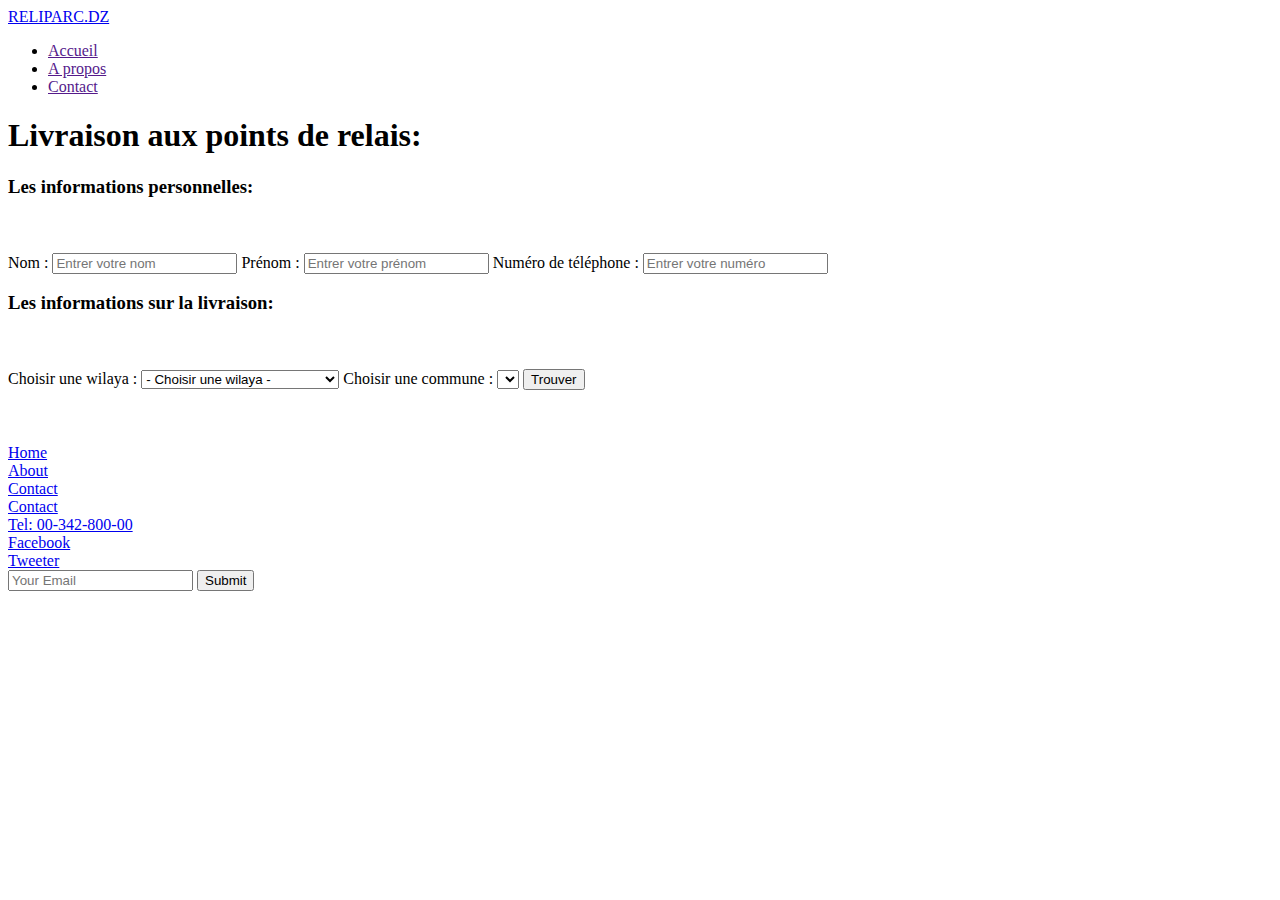
==== index.html @ 7d474b18 "Update index.html" ====
<!DOCTYPE html>
<html lang="en">
<head>
    <meta charset="UTF-8">
    <meta name="viewport" content="width=device-width, initial-scale=1.0">
    <title>RELIPARC DZ</title>
    <link rel="stylesheet" href="index.css">
</head>
<body>
  <nav>
		<a href="productPage.html" class="logo">RELIPARC.DZ</a>
		<ul >
			<li><a href="">Accueil</a></li>
			<li><a href="">A propos</a></li>
			<li><a href="">Contact</a></li>
			
		</ul>
		
		
	</nav>
  <div class="titre">
    <h1>Livraison aux points de relais:</h1>
  </div>
  
  <div class="form">
    <h3>Les informations personnelles: </h3>
    <br>
    <br>
   
    <label for="nom">Nom :</label>
    <input type="text" placeholder="Entrer votre nom">
    <label for="Prénom">Prénom :</label>
    <input type="text" placeholder="Entrer votre prénom">
    <label for="Numéro">Numéro de téléphone :</label>
    <input type="tel" placeholder="Entrer votre numéro">


  
  
 <!-- <div class="form2"> -->
  <h3>Les informations sur la livraison: </h3>
  <br>
  <br>
    <label for="wilaya">Choisir une wilaya :</label>
  <select id="wilaya" onchange="chargerCommunes()">
    <option value="select">- Choisir une wilaya -</option>
    <option value="wilaya1">01-ADRAR</option>
    <option value="wilaya2">02-CHLEF</option>
    <option value="wilaya3">03-LAGHOUAT </option>
    <option value="wilaya4">04-OUM EL BOUAGHI </option>
    <option value="wilaya5">05-BATNA </option>
    <option value="wilaya6">06-BEJAIA </option>
    <option value="wilaya7">07-BISKRA </option>
    <option value="wilaya8">08-BECHAR </option>
    <option value="wilaya9">09-BLIDA </option>
    <option value="wilaya10">10-BOUIRA </option>
    <option value="wilaya11">11-TAMANRASSET </option>
    <option value="wilaya12">12-TEBESSA </option>
    <option value="wilaya13">13-TLEMCEN </option>
    <option value="wilaya14">14-TIARET </option>
    <option value="wilaya15">15-TIZI OUZOU </option>
    <option value="wilaya16">16-ALGIER</option>
    <option value="wilaya17">17-DJELFA </option>
    <option value="wilaya18">18-JIJEL </option>
    <option value="wilaya19">19-SETIF </option>
    <option value="wilaya20">20-SAÏDA </option>
    <option value="wilaya21">21-SKIKDA </option>
    <option value="wilaya22">22-SIDI BEL ABBES </option>
    <option value="wilaya23">23-ANNABA </option>
    <option value="wilaya24">24-GUELMA </option>
    <option value="wilaya25">25-CONSTANTINE </option>
    <option value="wilaya26">26-MEDEA </option>
    <option value="wilaya27">27-MOSTAGANEM </option>
    <option value="wilaya28">28-MSILA </option>
    <option value="wilaya29">29-MASCARA </option>
    <option value="wilaya30">30-OUARGLA </option>
    <option value="wilaya31">31-ORAN</option>
    <option value="wilaya32">32-EL BAYADH</option>
    <option value="wilaya33">33-ILLIZI</option>
    <option value="wilaya34">34-BORDJ BOU ARRERIDJ</option>
    <option value="wilaya35">35-BOUMERDES</option>
    <option value="wilaya36">36-EL TARF</option>
    <option value="wilaya37">37-TINDOUF</option>
    <option value="wilaya38">38-TISSEMSILT</option>
    <option value="wilaya39">39-EL OUED</option>
    <option value="wilaya40">40-KHENCHELA</option>
    <option value="wilaya41">41-SOUK AHRAS</option>
    <option value="wilaya42">42-TIPAZA</option>
    <option value="wilaya43">43-MILA</option>
    <option value="wilaya44">44-AÏN DEFLA</option>
    <option value="wilaya45">45-NAAMA</option>
    <option value="wilaya46">46-AÏN TEMOUCHENT</option>
    <option value="wilaya47">47-GHARDAIA</option>
    <option value="wilaya48">48-RELIZANE</option>
    <option value="wilaya49">49-TIMIMOUN</option>
    <option value="wilaya50">50-BORDJ BADJI MOKHTAR</option>
    <option value="wilaya51">51-OULED DJELLAL</option>
    <option value="wilaya52">52-BÉNI ABBÈS</option>
    <option value="wilaya53">53-IN SALAH</option>
    <option value="wilaya54">54-IN GUEZZAM</option>
    <option value="wilaya55">55-TOUGGOURT</option>
    <option value="wilaya56">56-DJANET</option>
    <option value="wilaya57">57-EL M’GHAIER</option>
    <option value="wilaya58">58-EL MENIAA</option>
  </select>

  <!-- <br>
  <br>
  <br>
  <br> -->

  <label for="commune">Choisir une commune :</label>
  <select id="commune">
    <!-- Les communes seront chargées dynamiquement ici -->
  </select>
<!-- </div> -->
 <button id="afficherIframeBtn">Trouver</button>
 </div>
  
 <br>
 <br>
 <br>

  <div class="map" id="iframeContainer"></div>
  <section class="contact" id="contact">
		<div class="main-contact">
			<div class="contact-content">
				<li><a href="#home">Home</a></li>
				
				<li><a href="#about">About</a></li>
			    <li><a href="#contact">Contact</a></li>
			</div>

			<div class="contact-content">
				<li><a href="#contact">Contact</a></li>
				<li><a href="#">Tel: 00-342-800-00</a></li>
			</div>

			<div class="contact-content">
				<li><a href="https://web.facebook.com/Fiat">Facebook</a></li>
				<li><a href="https://twitter.com/fiat">Tweeter</a></li>
		
			</div>

		</div>

		<div class="action">
			<form>
				<input type="email" name="email" placeholder="Your Email" required>
				<input type="submit" name="submit" value="Submit" required>
			</form>
		</div>
	</section>

  

  <script src="index.js"> </script>
</body>
</html>
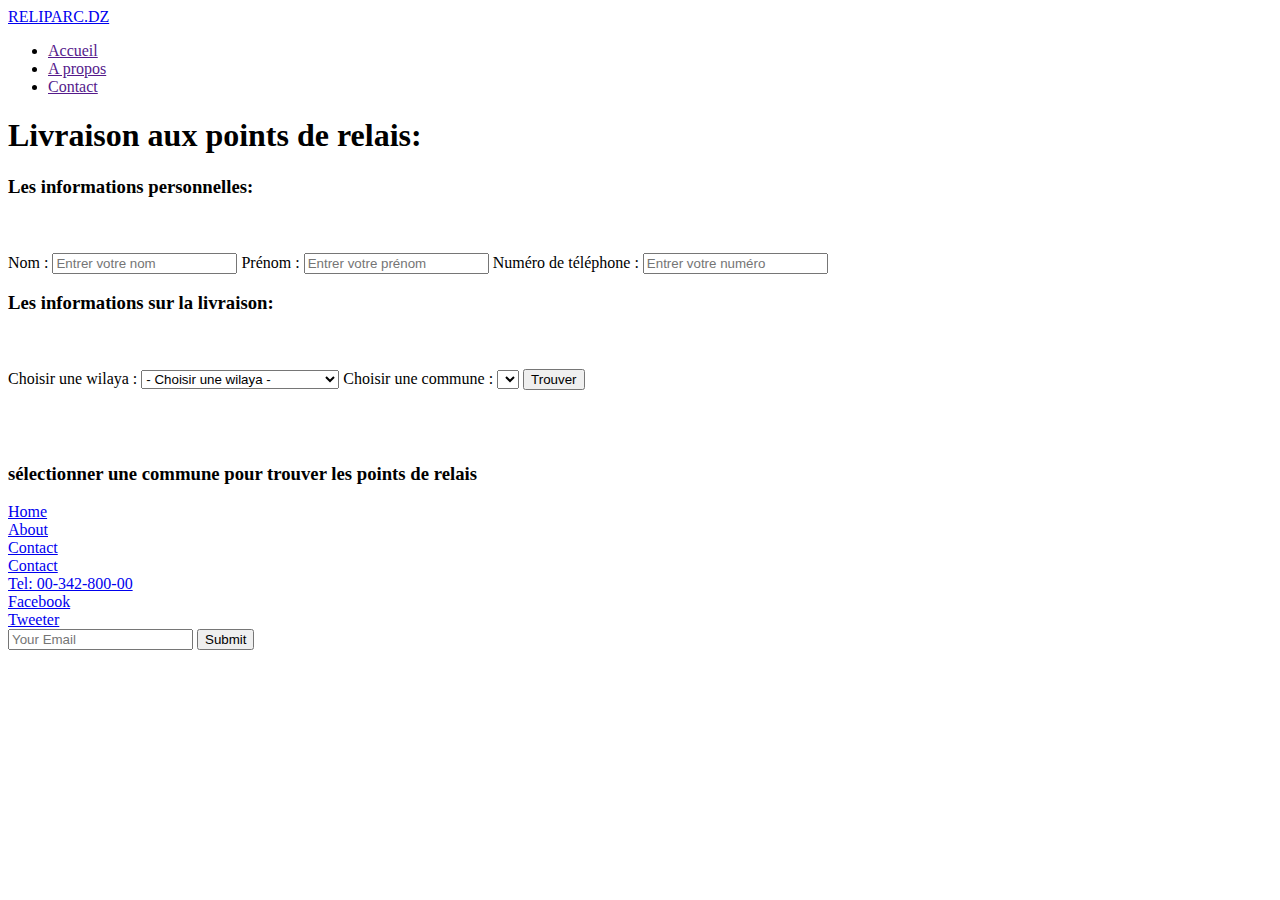
==== commit 4829bd28: "Update index.html" ====
--- a/index.html
+++ b/index.html
@@ -37,7 +37,7 @@
 
   
   
- <!-- <div class="form2"> -->
+
   <h3>Les informations sur la livraison: </h3>
   <br>
   <br>
@@ -104,16 +104,13 @@
     <option value="wilaya58">58-EL MENIAA</option>
   </select>
 
-  <!-- <br>
-  <br>
-  <br>
-  <br> -->
+  
 
   <label for="commune">Choisir une commune :</label>
   <select id="commune">
-    <!-- Les communes seront chargées dynamiquement ici -->
+   
   </select>
-<!-- </div> -->
+
  <button id="afficherIframeBtn">Trouver</button>
  </div>
   
@@ -121,7 +118,9 @@
  <br>
  <br>
 
-  <div class="map" id="iframeContainer"></div>
+  <div class="map" id="iframeContainer">
+	   <h3>sélectionner une commune pour trouver les points de relais</h3>
+  </div>
   <section class="contact" id="contact">
 		<div class="main-contact">
 			<div class="contact-content">
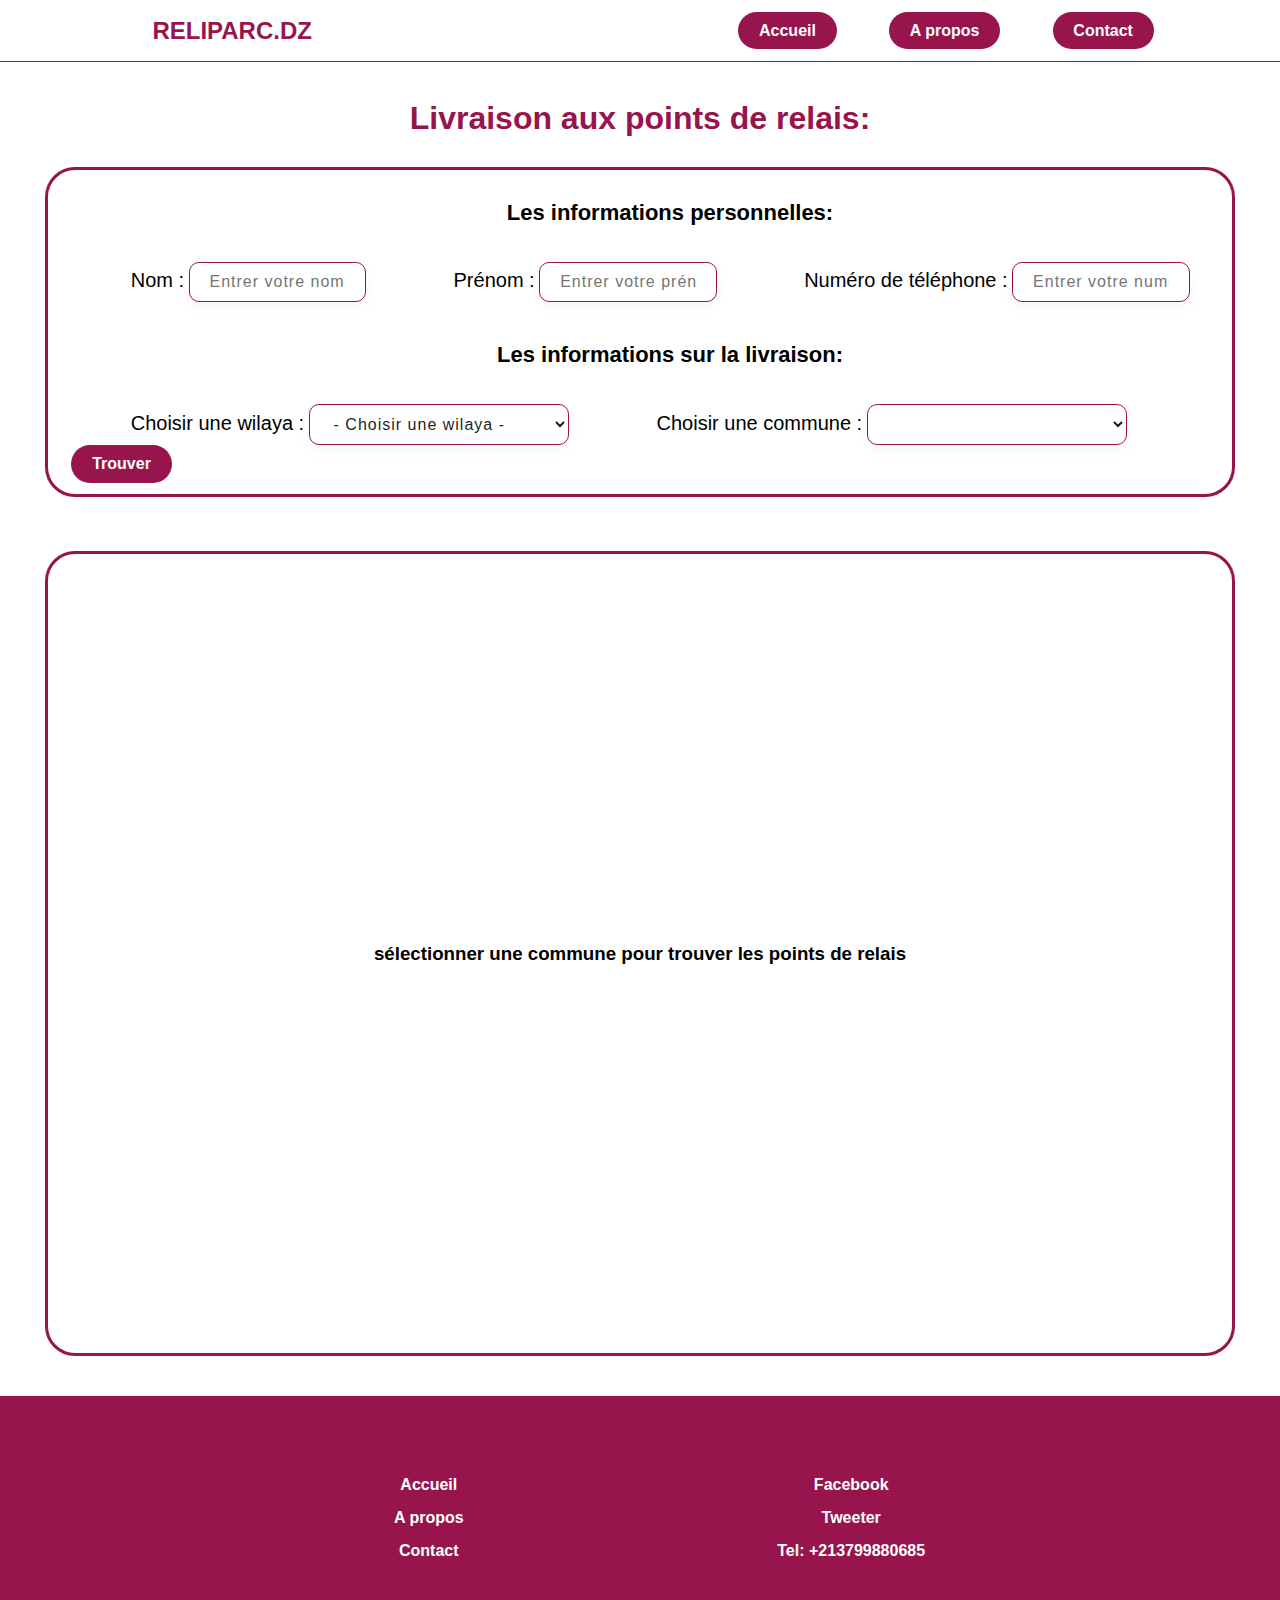
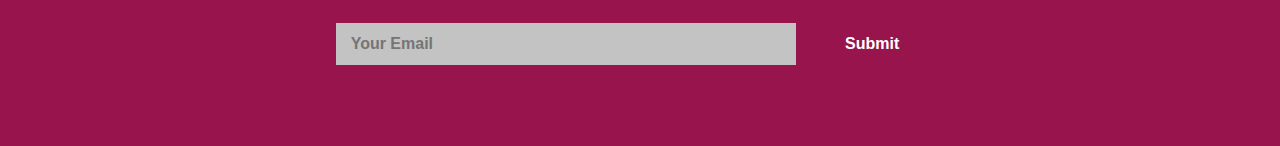
==== commit 05b09355: "Update index.html" ====
--- a/index.html
+++ b/index.html
@@ -9,14 +9,19 @@
 <body>
   <nav>
 		<a href="productPage.html" class="logo">RELIPARC.DZ</a>
-		<ul >
+		<ul id="actions" >
 			<li><a href="">Accueil</a></li>
 			<li><a href="">A propos</a></li>
 			<li><a href="">Contact</a></li>
 			
 		</ul>
-		
-		
+    <button id="menu">
+      <span></span>
+      <span></span>
+      <span></span>
+
+    </button>
+		<a id="test" href="productPage.html" class="logo">RELIPARC.DZ</a>
 	</nav>
   <div class="titre">
     <h1>Livraison aux points de relais:</h1>
@@ -27,23 +32,22 @@
     <br>
     <br>
    
-    <label for="nom">Nom :</label>
-    <input type="text" placeholder="Entrer votre nom">
+    <label  for="nom">Nom :</label>
+    <input id="nom" type="text" placeholder="Entrer votre nom">
     <label for="Prénom">Prénom :</label>
-    <input type="text" placeholder="Entrer votre prénom">
+    <input id="prénom" type="text" placeholder="Entrer votre prénom">
     <label for="Numéro">Numéro de téléphone :</label>
-    <input type="tel" placeholder="Entrer votre numéro">
+    <input id="tel" type="tel" placeholder="Entrer votre numéro">
 
 
   
   
-
   <h3>Les informations sur la livraison: </h3>
   <br>
   <br>
     <label for="wilaya">Choisir une wilaya :</label>
   <select id="wilaya" onchange="chargerCommunes()">
-    <option value="select">- Choisir une wilaya -</option>
+    <option value="wilaya0">- Choisir une wilaya -</option>
     <option value="wilaya1">01-ADRAR</option>
     <option value="wilaya2">02-CHLEF</option>
     <option value="wilaya3">03-LAGHOUAT </option>
@@ -108,9 +112,8 @@
 
   <label for="commune">Choisir une commune :</label>
   <select id="commune">
-   
+    
   </select>
-
  <button id="afficherIframeBtn">Trouver</button>
  </div>
   
@@ -119,26 +122,23 @@
  <br>
 
   <div class="map" id="iframeContainer">
-	   <h3>sélectionner une commune pour trouver les points de relais</h3>
+    <h3>sélectionner une commune pour trouver les points de relais</h3>
   </div>
   <section class="contact" id="contact">
 		<div class="main-contact">
 			<div class="contact-content">
-				<li><a href="#home">Home</a></li>
+				<li><a href="#">Accueil</a></li>
 				
-				<li><a href="#about">About</a></li>
-			    <li><a href="#contact">Contact</a></li>
+				<li><a href="#">A propos</a></li>
+			    <li><a href="#">Contact</a></li>
 			</div>
 
-			<div class="contact-content">
-				<li><a href="#contact">Contact</a></li>
-				<li><a href="#">Tel: 00-342-800-00</a></li>
-			</div>
+		
 
 			<div class="contact-content">
-				<li><a href="https://web.facebook.com/Fiat">Facebook</a></li>
-				<li><a href="https://twitter.com/fiat">Tweeter</a></li>
-		
+				<li><a href="">Facebook</a></li>
+				<li><a href="">Tweeter</a></li>
+		    <li><a href="#">Tel: +213799880685</a></li>
 			</div>
 
 		</div>
--- a/index.css
+++ b/index.css
@@ -0,0 +1,342 @@
+body {
+	background-color: white;
+	
+}
+
+*{
+	padding: 0;
+	margin: 0;
+	box-sizing: border-box;
+	font-family: 'Montserrat', sans-serif;
+	text-decoration: none;
+	list-style: none;
+	
+}
+.Accueil{
+    width: 100%;
+    height: 100vh;
+    display: flex;
+    flex-direction: column;
+}
+nav{
+	padding-top: 30px;
+    padding-bottom: 30px;
+    padding-left: 8%;
+    padding-right: 8%;
+    display: flex;
+    justify-content: space-between;
+    align-items: center;
+    position: fixed;
+    top: 0;
+    left: 0;
+    right: 0;
+    height: 62px;
+    background-color: white;
+    border-bottom: 1px solid rgb(152,20,76); 
+    z-index: 100;
+}
+.logo{
+	color: rgb(152,20,76);
+	font-size: 1.5rem;
+	font-weight: 600;
+	line-height: 0.8;
+	margin-left: 50px;
+}
+
+nav ul li{
+	list-style-type: none;
+    display:inline-block;
+    margin: 0.8rem 1.5rem;
+}
+nav ul li a{
+	background-color: rgb(152,20,76);
+    color: white;
+    text-decoration: none;
+    font-weight: bold;
+    padding: 0.50rem 1.17rem;
+    border-radius: 25px;
+    border: 2px solid transparent;
+    transition: 0.4s;
+    font-size: 1rem;
+}
+nav ul li a:hover{
+	color: rgb(152,20,76);
+    background-color: transparent;
+    border: 2px solid rgb(152,20,76);
+}
+.titre h1{
+    margin-top: 100px;
+    text-align: center;
+    color:rgb(152,20,76);
+}
+.form{
+    margin-top: 30px;
+    margin-left: 3.5%;
+    width: 93%;
+    height: 330px;
+    background-color:white;
+    justify-content: space-around;
+    border-radius: 30px;
+    
+    border: solid 3px rgb(152,20,76) ;
+
+}
+.form h3{
+    font-size: 22px;
+    margin-top: 30px;
+    margin-left: 60px;
+    text-align: center;
+}
+.form label{
+    margin-left: 7%;
+    font-size: 20px;
+
+}
+.form input{
+    margin-bottom: 10px;
+    width: 15%;
+    background: rgba(255, 255, 255, 0.2);
+    border: 1px solid rgb(152,20,76) ;
+    outline: none;
+    padding: 10px 20px;
+    border-radius: 10px;
+    font-size: 1rem;
+    letter-spacing: 1px;
+    color: rgba(0, 0, 0, 0.9);
+    box-shadow: 0 5px 15px rgba(0, 0, 0, 0.04);
+
+}
+.form select{
+    width: 22%;
+    background: rgba(255, 255, 255, 0.2);
+    border: 1px solid rgb(152,20,76) ;
+    outline: none;
+    padding: 10px 20px;
+    border-radius: 10px;
+    font-size: 1rem;
+    letter-spacing: 1px;
+    color: rgba(0, 0, 0, 0.9);
+    box-shadow: 0 5px 15px rgba(0, 0, 0, 0.04);
+}
+
+.form button{
+    margin-left: 2%;
+    background-color:rgb(152,20,76);
+    color: white;
+    text-decoration: none;
+    font-weight: bold;
+    padding: 0.50rem 1.17rem;
+    border-radius: 25px;
+    border: 2px solid transparent;
+    transition: 0.4s;
+    font-size: 1rem;
+} 
+
+.form button:hover{
+	color: rgb(152,20,76);
+    background-color: transparent;
+    border: 2px solid rgb(152,20,76);
+}
+.map{
+    margin-left: 3.5%;
+    width: 93%;
+    height: 805px;
+    border-radius: 30px;
+    display: flex;
+    justify-content: center;
+    align-items: center;
+    text-align: center;
+    border: solid 3px rgb(152,20,76) ;
+}
+.contact{
+    height: 350px;
+    margin-top: 40px;
+	padding: 80px 17%;
+	background: rgb(152,20,76) ;
+}
+.main-contact{
+	display: flex;
+	
+	margin-bottom: 3rem;
+    text-align: center;
+}
+.contact-content li{
+	margin-bottom: 15px;
+}
+.contact-content{
+    width: 50%;
+}
+.contact-content li a{
+	display: block;
+	color: white;
+	font-size: var(--p-font);
+	font-weight: 600;
+	transition: all .40s ease;
+}
+.contact-content li a:hover{
+	transform: translateX(-10px);
+}
+.action form{
+	text-align: center;
+}
+.action form input[type="email"]{
+	width: 460px;
+	max-width: 100%;
+	padding: 12px 15px;
+	background: #c3c3c3;
+	color: var(--bg-color);
+	border: none;
+	outline: none;
+	margin: 0px 10px 20px 0px;
+	font-size: 16px;
+	font-weight: 600;
+}
+
+.action form input[type="submit"]{
+	padding: 10px 35px;
+	background: var(--bg-color);
+	color: white;
+	border: none;
+	outline: none;
+	margin: 0px 10px 20px 0px;
+	font-size: 16px;
+	font-weight: 600;
+	cursor: pointer;
+}
+
+
+
+
+
+
+#menu{
+    display: none;
+    position: relative;
+    appearance: none;
+    border: none;
+    outline: none;
+    background: none;
+    cursor: pointer;
+    user-select: none;
+}
+#test{
+    display: none;
+    position: relative;
+    appearance: none;
+    border: none;
+    outline: none;
+    background: none;
+    cursor: pointer;
+    user-select: none;
+}
+#menu span{
+    display: block;
+    width: 30px ;
+    height: 3px;
+    background-color: rgb(152,20,76);
+    border-radius: 6px;
+    transform-origin: 0 0;
+    transition: 0.4s;
+    margin-bottom: 4px;
+}
+#menu.is-active span:nth-child(1){
+  transform: translate(0px, -2px) rotate(45deg);
+}
+#menu.is-active span:nth-child(2){
+    opacity: 0;
+    transform: translateX(15px);
+}
+#menu.is-active span:nth-child(3){
+    transform: translate(-3px,3px)rotate(-45deg);
+}
+#menu.is-active span{
+    background-color: rgb(152,20,76);
+}
+
+
+
+
+
+
+
+
+@media screen and ( max-width: 800px) {
+    :root{
+        --padding: 1.5rem;
+    }
+    html{
+        font-size: 16px;
+    }
+    
+    nav{
+        position: fixed;
+        top: 0;
+        left: 0;
+        right: 0;
+        height: 82px;
+        background-color: rgb(255, 255, 255);
+        border-bottom: 1px solid rgb(152,20,76);
+        z-index: 100;
+        
+    }
+    
+
+    nav > a {
+        display: none;
+    }
+    
+    nav ul {
+        padding-top: 100px;
+        display: none;
+        position: fixed;
+        width: 100vw;
+        height: 100vh;
+        background-color: rgb(188, 188, 188);
+        top: 0;
+        left: 0;
+
+    }
+    nav ul.is-active{
+        display: block;
+    }
+    nav ul li{
+        display: block;
+        text-align: center;
+        margin: 50px;
+    }
+    #menu{
+        display: block;
+    }
+    #test{
+        margin-right: 30%;
+        display: block;
+    }
+    .form{
+        display: block;
+    }
+    .form input{
+        
+        width: 90%;
+       
+    }
+    
+    .form label{
+        display: none;
+    }
+    .form select{
+        
+        width: 90%;
+        margin-bottom: 15px;
+    }
+    .form{
+       
+        justify-content: center;
+        align-items: center;
+        align-content: center;
+        text-align: center;
+        height: 500px;
+    }
+    .form h3{
+        margin-left: 0;
+    }
+}
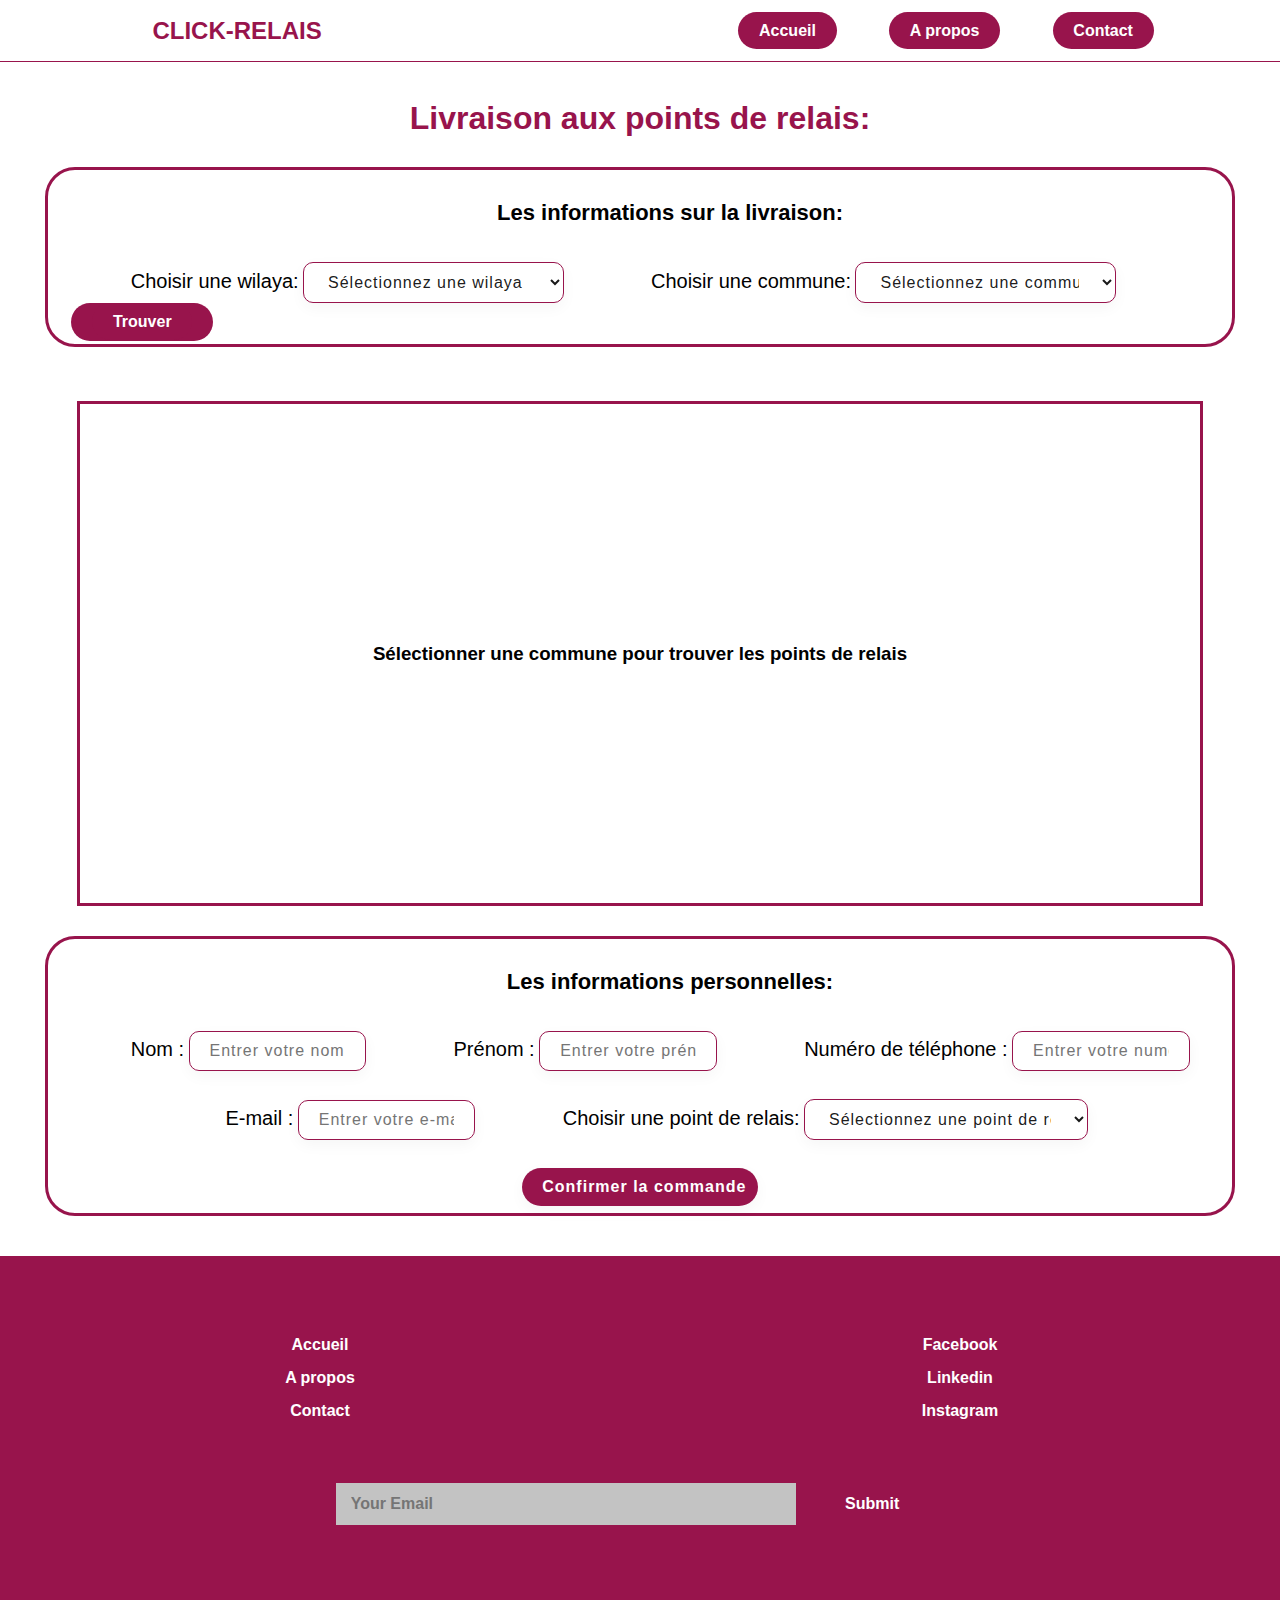
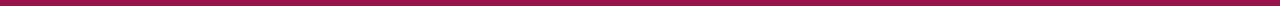
==== commit ff3ae35a: "Add files via upload" ====
--- a/index.html
+++ b/index.html
@@ -3,15 +3,15 @@
 <head>
     <meta charset="UTF-8">
     <meta name="viewport" content="width=device-width, initial-scale=1.0">
-    <title>RELIPARC DZ</title>
+    <title>CLICK-RELAIS</title>
     <link rel="stylesheet" href="index.css">
 </head>
 <body>
   <nav>
-		<a href="productPage.html" class="logo">RELIPARC.DZ</a>
+		<a href="productPage.html" class="logo">CLICK-RELAIS</a>
 		<ul id="actions" >
-			<li><a href="">Accueil</a></li>
-			<li><a href="">A propos</a></li>
+			<li><a href="productPage.html">Accueil</a></li>
+			<li><a href="A props.html">A propos</a></li>
 			<li><a href="">Contact</a></li>
 			
 		</ul>
@@ -21,109 +21,70 @@
       <span></span>
 
     </button>
-		<a id="test" href="productPage.html" class="logo">RELIPARC.DZ</a>
+		<a id="test" href="productPage.html" class="logo">CLICK-RELAIS</a>
 	</nav>
   <div class="titre">
     <h1>Livraison aux points de relais:</h1>
   </div>
   
   <div class="form">
-    <h3>Les informations personnelles: </h3>
-    <br>
-    <br>
-   
-    <label  for="nom">Nom :</label>
-    <input id="nom" type="text" placeholder="Entrer votre nom">
-    <label for="Prénom">Prénom :</label>
-    <input id="prénom" type="text" placeholder="Entrer votre prénom">
-    <label for="Numéro">Numéro de téléphone :</label>
-    <input id="tel" type="tel" placeholder="Entrer votre numéro">
-
-
-  
+    
   
   <h3>Les informations sur la livraison: </h3>
   <br>
   <br>
-    <label for="wilaya">Choisir une wilaya :</label>
-  <select id="wilaya" onchange="chargerCommunes()">
-    <option value="wilaya0">- Choisir une wilaya -</option>
-    <option value="wilaya1">01-ADRAR</option>
-    <option value="wilaya2">02-CHLEF</option>
-    <option value="wilaya3">03-LAGHOUAT </option>
-    <option value="wilaya4">04-OUM EL BOUAGHI </option>
-    <option value="wilaya5">05-BATNA </option>
-    <option value="wilaya6">06-BEJAIA </option>
-    <option value="wilaya7">07-BISKRA </option>
-    <option value="wilaya8">08-BECHAR </option>
-    <option value="wilaya9">09-BLIDA </option>
-    <option value="wilaya10">10-BOUIRA </option>
-    <option value="wilaya11">11-TAMANRASSET </option>
-    <option value="wilaya12">12-TEBESSA </option>
-    <option value="wilaya13">13-TLEMCEN </option>
-    <option value="wilaya14">14-TIARET </option>
-    <option value="wilaya15">15-TIZI OUZOU </option>
-    <option value="wilaya16">16-ALGIER</option>
-    <option value="wilaya17">17-DJELFA </option>
-    <option value="wilaya18">18-JIJEL </option>
-    <option value="wilaya19">19-SETIF </option>
-    <option value="wilaya20">20-SAÏDA </option>
-    <option value="wilaya21">21-SKIKDA </option>
-    <option value="wilaya22">22-SIDI BEL ABBES </option>
-    <option value="wilaya23">23-ANNABA </option>
-    <option value="wilaya24">24-GUELMA </option>
-    <option value="wilaya25">25-CONSTANTINE </option>
-    <option value="wilaya26">26-MEDEA </option>
-    <option value="wilaya27">27-MOSTAGANEM </option>
-    <option value="wilaya28">28-MSILA </option>
-    <option value="wilaya29">29-MASCARA </option>
-    <option value="wilaya30">30-OUARGLA </option>
-    <option value="wilaya31">31-ORAN</option>
-    <option value="wilaya32">32-EL BAYADH</option>
-    <option value="wilaya33">33-ILLIZI</option>
-    <option value="wilaya34">34-BORDJ BOU ARRERIDJ</option>
-    <option value="wilaya35">35-BOUMERDES</option>
-    <option value="wilaya36">36-EL TARF</option>
-    <option value="wilaya37">37-TINDOUF</option>
-    <option value="wilaya38">38-TISSEMSILT</option>
-    <option value="wilaya39">39-EL OUED</option>
-    <option value="wilaya40">40-KHENCHELA</option>
-    <option value="wilaya41">41-SOUK AHRAS</option>
-    <option value="wilaya42">42-TIPAZA</option>
-    <option value="wilaya43">43-MILA</option>
-    <option value="wilaya44">44-AÏN DEFLA</option>
-    <option value="wilaya45">45-NAAMA</option>
-    <option value="wilaya46">46-AÏN TEMOUCHENT</option>
-    <option value="wilaya47">47-GHARDAIA</option>
-    <option value="wilaya48">48-RELIZANE</option>
-    <option value="wilaya49">49-TIMIMOUN</option>
-    <option value="wilaya50">50-BORDJ BADJI MOKHTAR</option>
-    <option value="wilaya51">51-OULED DJELLAL</option>
-    <option value="wilaya52">52-BÉNI ABBÈS</option>
-    <option value="wilaya53">53-IN SALAH</option>
-    <option value="wilaya54">54-IN GUEZZAM</option>
-    <option value="wilaya55">55-TOUGGOURT</option>
-    <option value="wilaya56">56-DJANET</option>
-    <option value="wilaya57">57-EL M’GHAIER</option>
-    <option value="wilaya58">58-EL MENIAA</option>
+    <form method="post" action="" name="contact-form">
+  <label for="pays" >Choisir une wilaya:</label>
+  <select name="wilaya" id="pays" onchange="chargerWilayas()">
+    <option  value="">Sélectionnez une wilaya</option>
+  </select>  
+
+  <label for="wilayas">Choisir une commune:</label>
+  <select name="commune" id="wilayas" onchange="chargerCommunes()">
+    <option value="">Sélectionnez une commune</option>
   </select>
-
   
 
-  <label for="commune">Choisir une commune :</label>
-  <select id="commune">
-    
-  </select>
- <button id="afficherIframeBtn">Trouver</button>
+ <button  id="afficherIframeBtn"><a href="#iframeContainer">Trouver</a></button>
  </div>
+ 
   
  <br>
  <br>
  <br>
 
   <div class="map" id="iframeContainer">
-    <h3>sélectionner une commune pour trouver les points de relais</h3>
+    <h3>Sélectionner une commune pour trouver les points de relais</h3>
   </div>
+  <div class="form2">
+  <h3>Les informations personnelles: </h3>
+    <br>
+    <br>
+   
+    <label aria-required="true" for="nom">Nom :</label>
+    <input required id="nom" name="Nom" type="text" placeholder="Entrer votre nom">
+    <label for="Prénom">Prénom :</label>
+    <input id="prénom" name="Prenom" type="text" placeholder="Entrer votre prénom">
+   
+    <label for="Numéro">Numéro de téléphone :</label>
+    <input id="tel" name="nmr" type="tel" placeholder="Entrer votre numéro">
+     <br>
+     <br>
+
+
+     <label id="mail" for="e-mail"> E-mail :</label>
+    <input  name="e-mail" type="email" placeholder="Entrer votre e-mail">
+
+
+    <label for="communes">Choisir une point de relais:</label>
+  <select name="point" id="communes">
+    <option  value="">Sélectionnez une point de relais</option>
+  </select>
+  <br><br>
+  <a href="thankYouPage.html"><input type="submit" value="Confirmer la commande" id="submit"> </a>
+  
+</form>
+ </div>
   <section class="contact" id="contact">
 		<div class="main-contact">
 			<div class="contact-content">
@@ -137,8 +98,9 @@
 
 			<div class="contact-content">
 				<li><a href="">Facebook</a></li>
-				<li><a href="">Tweeter</a></li>
-		    <li><a href="#">Tel: +213799880685</a></li>
+				<li><a href="">Linkedin</a></li>				
+        <li><a href="https://www.instagram.com/reliparc.dz/">Instagram</a></li>
+		   
 			</div>
 
 		</div>
--- a/index.css
+++ b/index.css
@@ -73,7 +73,7 @@
     margin-top: 30px;
     margin-left: 3.5%;
     width: 93%;
-    height: 330px;
+    height: 180px;
     background-color:white;
     justify-content: space-around;
     border-radius: 30px;
@@ -128,7 +128,7 @@
     padding: 0.50rem 1.17rem;
     border-radius: 25px;
     border: 2px solid transparent;
-    transition: 0.4s;
+    /* transition: 0.4s; */
     font-size: 1rem;
 } 
 
@@ -137,11 +137,129 @@
     background-color: transparent;
     border: 2px solid rgb(152,20,76);
 }
-.map{
+.form2{
+    margin-top: 30px;
     margin-left: 3.5%;
     width: 93%;
-    height: 805px;
+    height: 280px;
+    background-color:white;
+    justify-content: space-around;
     border-radius: 30px;
+    
+    border: solid 3px rgb(152,20,76) ;
+
+}
+.form2 h3{
+    font-size: 22px;
+    margin-top: 30px;
+    margin-left: 60px;
+    text-align: center;
+}
+.form2 label{
+    margin-left: 7%;
+    font-size: 20px;
+
+}
+.form2 #mail{
+    padding-left: 8%;
+}
+.form2 input{
+    margin-bottom: 10px;
+    width: 15%;
+    background: rgba(255, 255, 255, 0.2);
+    border: 1px solid rgb(152,20,76) ;
+    outline: none;
+    padding: 10px 20px;
+    border-radius: 10px;
+    font-size: 1rem;
+    letter-spacing: 1px;
+    color: rgba(0, 0, 0, 0.9);
+    box-shadow: 0 5px 15px rgba(0, 0, 0, 0.04);
+
+}
+.form2 select{
+    width: 22%;
+    background: rgba(255, 255, 255, 0.2);
+    border: 1px solid rgb(152,20,76) ;
+    outline: none;
+    padding: 10px 20px;
+    border-radius: 10px;
+    font-size: 1rem;
+    letter-spacing: 1px;
+    color: rgba(0, 0, 0, 0.9);
+    box-shadow: 0 5px 15px rgba(0, 0, 0, 0.04);
+}
+
+.form2 button{
+
+    margin-left: 43%;
+   
+} 
+.form button a{
+    text-decoration: none;
+    color: rgb(255, 255, 255);
+    background-color:rgb(152,20,76);
+    font-weight: bold;
+    padding: 0.50rem 1.17rem;
+    border-radius: 25px;
+    border: 2px solid transparent;
+    /* transition: 0.4s; */
+    font-size: 1rem;
+}
+.form button a:hover{
+    background-color: transparent;
+    border: 2px solid transparent;
+    color: rgb(152,20,76);
+}
+
+.form2 button a{
+    text-decoration: none;
+    color: rgb(255, 255, 255);
+    background-color:rgb(152,20,76);
+    font-weight: bold;
+    padding: 0.50rem 1.17rem;
+    border-radius: 25px;
+    border: 2px solid transparent;
+    transition: 0.4s;
+    font-size: 1rem;
+}
+.form2 button a:hover{
+    background-color: transparent;
+    border: 2px solid rgb(152,20,76);
+    color: rgb(152,20,76);
+}
+
+/* .form2 button:hover{
+	color: rgb(152,20,76);
+    background-color: transparent;
+    border: 2px solid rgb(152,20,76);
+} */
+.form2 #submit{
+    margin-left: 40%;
+    width: 20% ;
+    text-decoration: none;
+    color: rgb(255, 255, 255);
+    background-color:rgb(152,20,76);
+    font-weight: bold;
+    padding: 0.50rem 1.17rem;
+    border-radius: 25px;
+    border: 2px solid transparent;
+    transition: 0.4s;
+    font-size: 1rem;
+}
+.form2 #submit:hover{
+    background-color: transparent;
+    border: 2px solid rgb(152,20,76);
+    color: rgb(152,20,76);
+}
+#communes{
+    width: 24%;
+}
+.map{
+    margin-left: 6%;
+    width: 88%;
+    height: 505px;
+    /* border-radius: 30px; */
     display: flex;
     justify-content: center;
     align-items: center;
@@ -151,12 +269,12 @@
 .contact{
     height: 350px;
     margin-top: 40px;
-	padding: 80px 17%;
+	padding-top: 80px;
 	background: rgb(152,20,76) ;
 }
 .main-contact{
 	display: flex;
-	
+	width: 100%;
 	margin-bottom: 3rem;
     text-align: center;
 }
@@ -311,9 +429,7 @@
         margin-right: 30%;
         display: block;
     }
-    .form{
-        display: block;
-    }
+   
     .form input{
         
         width: 90%;
@@ -329,14 +445,68 @@
         margin-bottom: 15px;
     }
     .form{
-       
+        display: block;
         justify-content: center;
         align-items: center;
         align-content: center;
         text-align: center;
-        height: 500px;
+        height: 280px;
     }
     .form h3{
         margin-left: 0;
     }
-}
+    .form2 input{
+        
+        width: 90%;
+       
+    }
+    
+    .form2 label{
+        display: none;
+    }
+    .form2 select{
+        
+        width: 90%;
+        margin-bottom: 15px;
+    }
+    .form2{
+        display: block;
+        justify-content: center;
+        align-items: center;
+        align-content: center;
+        text-align: center;
+        height: 440px;
+    }
+    .form2 h3{
+        margin-left: 0;
+    }
+    .form2 #submit{
+        margin-left: 0;
+        width: 60%;
+        
+    }
+    #communes{
+        width: 90%;
+    }
+    .action form input[type="email"]{
+        width: 80%;
+        margin-left: 10%;
+        margin-right: 10%;
+        max-width: 100%;
+        padding: 12px 15px;
+        background: #c3c3c3;
+        color: var(--bg-color);
+        border: none;
+        outline: none;
+        font-size: 16px;
+        font-weight: 600;
+    }
+
+
+    .social{
+        width: 80%;
+        margin-top: 50px;
+    }
+
+
+}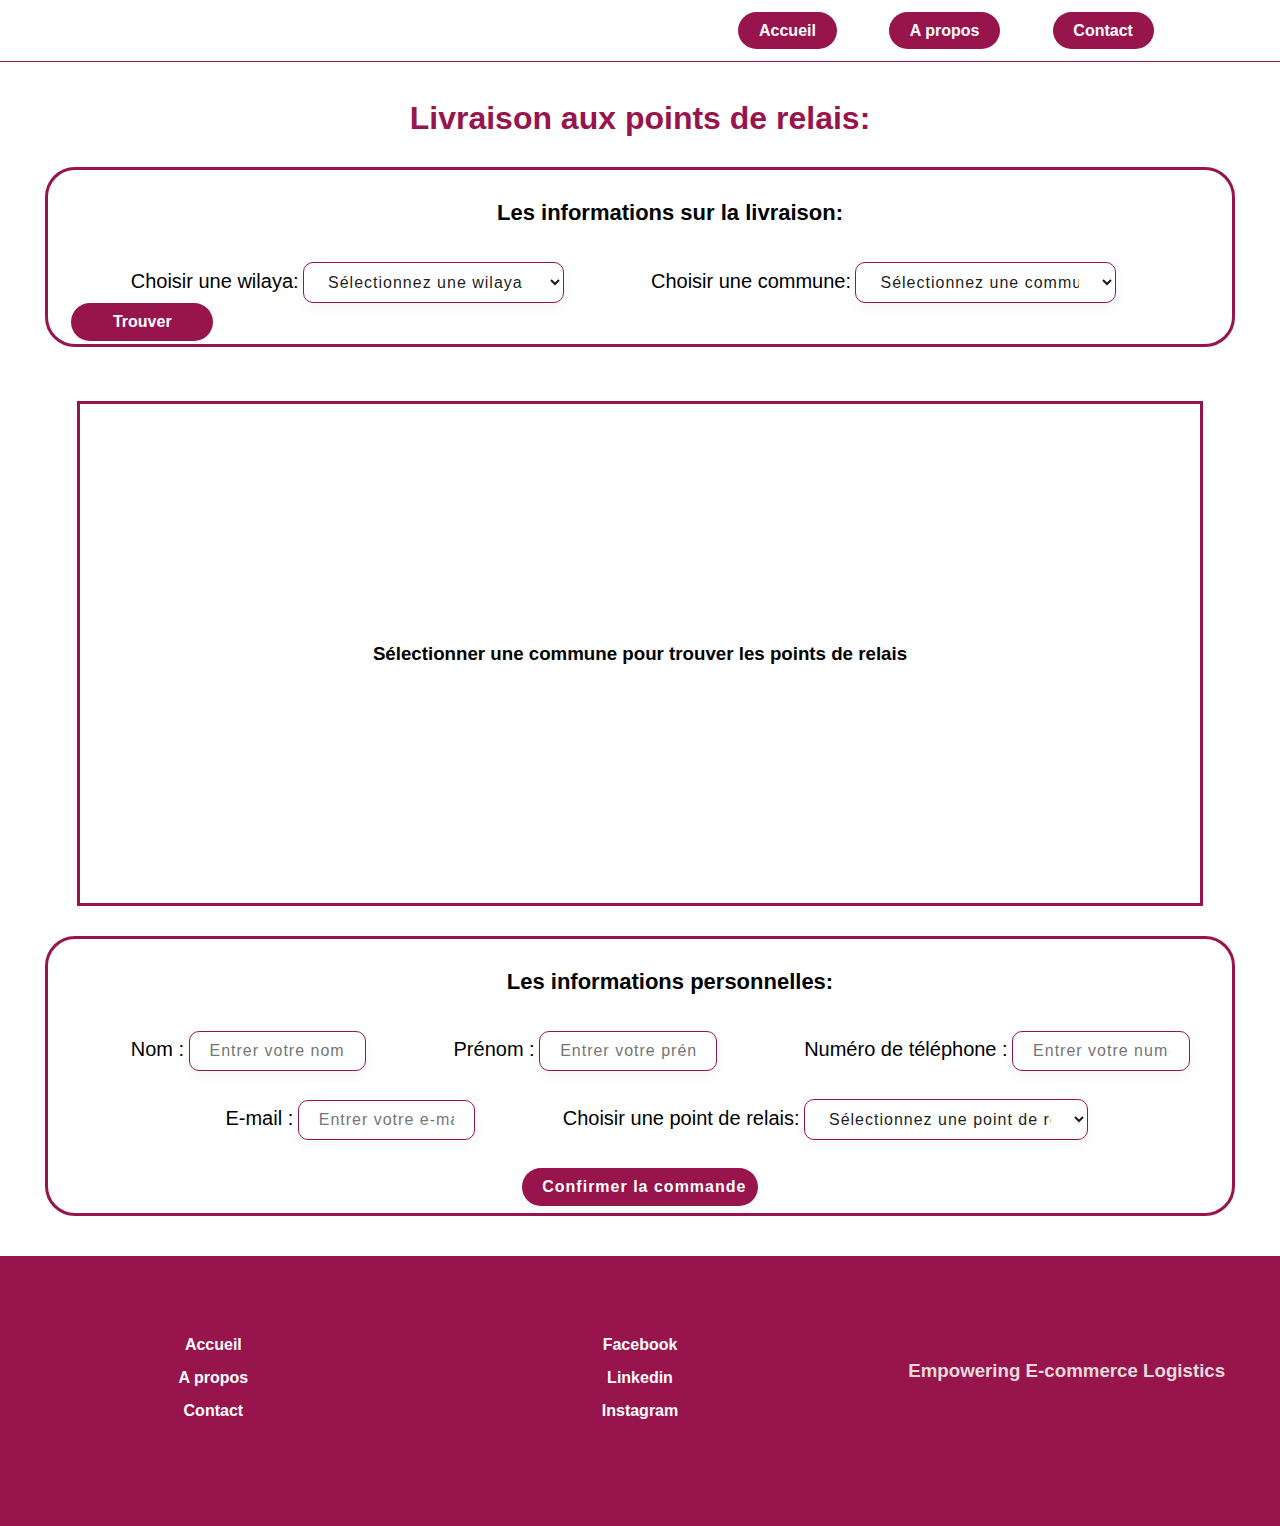
==== commit b01ab997: "Update index.html" ====
--- a/index.html
+++ b/index.html
@@ -8,7 +8,7 @@
 </head>
 <body>
   <nav>
-		<a href="productPage.html" class="logo">CLICK-RELAIS</a>
+		<a href="productPage.html"><img id="click" src="images/Logo C.png" alt=""></a>
 		<ul id="actions" >
 			<li><a href="productPage.html">Accueil</a></li>
 			<li><a href="A props.html">A propos</a></li>
@@ -21,7 +21,7 @@
       <span></span>
 
     </button>
-		<a id="test" href="productPage.html" class="logo">CLICK-RELAIS</a>
+		<a id="test" href="productPage.html"><img  src="images/Logo C.png" alt=""></a>
 	</nav>
   <div class="titre">
     <h1>Livraison aux points de relais:</h1>
@@ -97,20 +97,20 @@
 		
 
 			<div class="contact-content">
-				<li><a href="">Facebook</a></li>
+				<li><a href="https://facebook.com/clickrelais">Facebook</a></li>
 				<li><a href="">Linkedin</a></li>				
-        <li><a href="https://www.instagram.com/reliparc.dz/">Instagram</a></li>
+                                <li><a href="https://instagram.com/clickrelais">Instagram</a></li>
 		   
+			</div>
+      <div id="two" class="contact-content">
+				<a href="productPage.html"><img id="click2" src="images/Fichier 5.png" alt=""></a>
+                <br>
+                <h3 id="slogan">Empowering E-commerce Logistics</h3>
 			</div>
 
 		</div>
 
-		<div class="action">
-			<form>
-				<input type="email" name="email" placeholder="Your Email" required>
-				<input type="submit" name="submit" value="Submit" required>
-			</form>
-		</div>
+		
 	</section>
 
   
--- a/index.css
+++ b/index.css
@@ -35,13 +35,24 @@
     border-bottom: 1px solid rgb(152,20,76); 
     z-index: 100;
 }
-.logo{
+#click{
+    height: 30px;
+}
+#click2{
+    margin-top: 15px;
+    height: 30px;
+}
+#slogan{
+    margin-top: 5px;
+    color: rgb(230, 218, 218);
+}
+/* .logo{
 	color: rgb(152,20,76);
 	font-size: 1.5rem;
 	font-weight: 600;
 	line-height: 0.8;
 	margin-left: 50px;
-}
+} */
 
 nav ul li{
 	list-style-type: none;
@@ -267,7 +278,7 @@
     border: solid 3px rgb(152,20,76) ;
 }
 .contact{
-    height: 350px;
+    height: 270px;
     margin-top: 40px;
 	padding-top: 80px;
 	background: rgb(152,20,76) ;
@@ -278,6 +289,7 @@
 	margin-bottom: 3rem;
     text-align: center;
 }
+
 .contact-content li{
 	margin-bottom: 15px;
 }
@@ -426,8 +438,15 @@
         display: block;
     }
     #test{
-        margin-right: 30%;
+        
+        /* height: 50%;  */
+        margin-left: 20%;
         display: block;
+    }
+    #test img{
+        margin-right: 20%;
+
+        width: 60%;
     }
    
     .form input{
@@ -508,5 +527,10 @@
         margin-top: 50px;
     }
 
-
-}+    #two{
+        display: none;
+       
+    }
+
+   
+}
